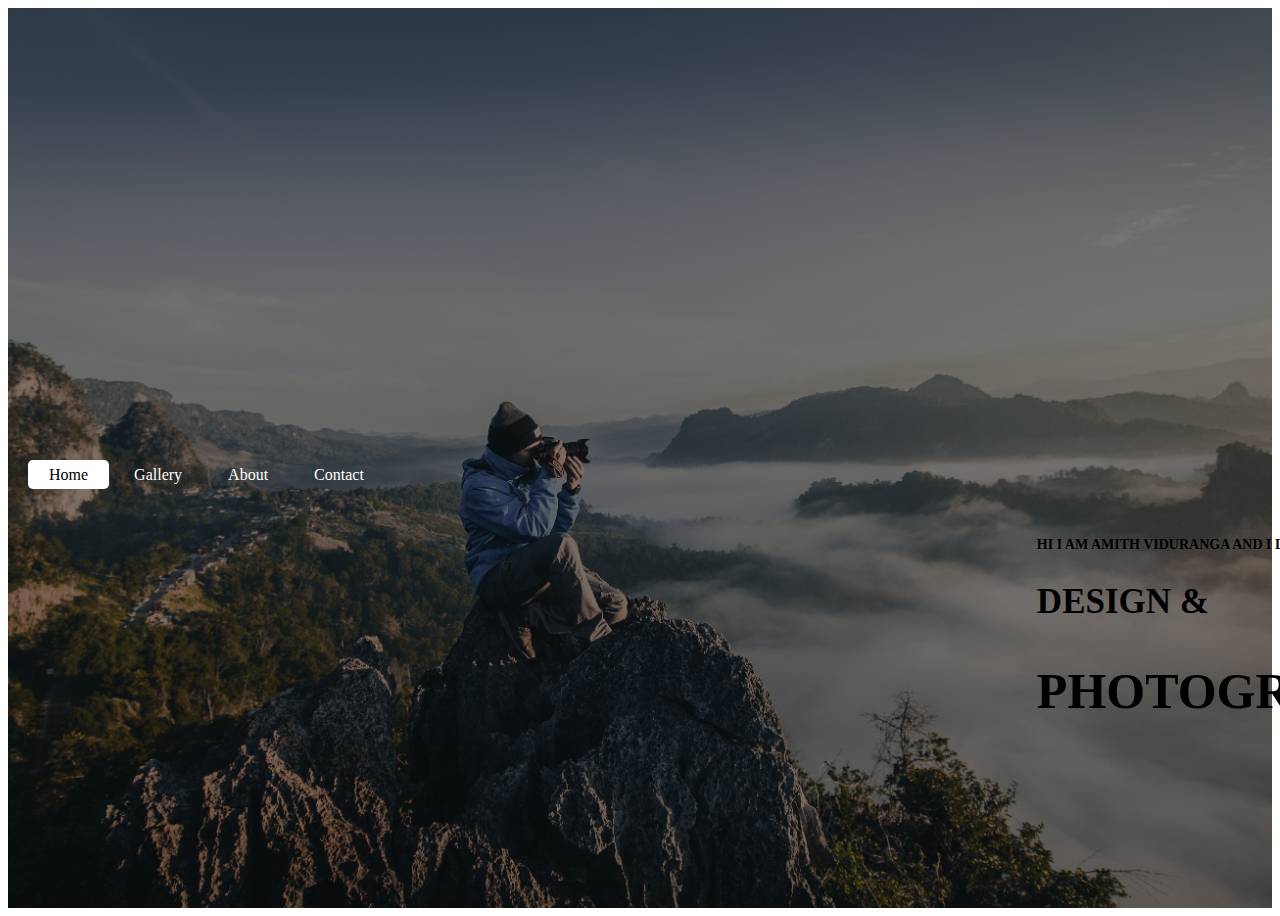
==== index.html @ bf2baa14 "initial commit" ====
<!DOCTYPE html>
<html lang="en">
<head>
    <meta charset="UTF-8">
    <meta name="viewport" content="width=device-width, initial-scale=1.0">
    <meta http-equiv="X-UA-Compatible" content="ie=edge">
    <title>AVtech-photography</title>
    <link  rel="stylesheet" type="text/css" href="css/style.css ">
</head>
<body>
    <header>
        <div class="main">
            <ul>
                <li class="active"><a href="#">Home</a></li>
                <li><a href="#">Gallery</a></li>
                <li><a href="#">About</a></li>
                <li><a href="#">Contact</a></li>
            </ul>
        </div>
        <div class="title">
            <h3>HI I AM AMITH VIDURANGA AND I LOVE</h3>
            <H2>DESIGN &</H2>
            <H1>PHOTOGRAPHY</H1>

        </DIv>
        
    </header>
        
     </body>
</html>
---- css/style.css ----
header{
  
   background-image:linear-gradient(rgba(0,0,0,0.5),rgba(0,0,0,0.5)),url(../4.jpg) ;
   height: 100vh;
   background-size: cover;
   background-position: center;
   display: flex;
   align-items: center;
   
} 
ul{
    position: relative;
    float: right;
    list-style-type: none;
    margin-top: 50px;
    padding: 20px;

}
ul li{
    display: inline-block;
   } 
ul li a{

   text-decoration: none;
   color:white;
   padding: 5px 20px;
   border: 1px solid transparent;
   border-radius: 5px;
   transition: 0.6s ease; 
  }     
ul li a:hover{
   background-color: rgba(0,0,0,0.6);
   color: #ffffff;
   border-radius: 5px;
   }
 

ul li.active a{
   background-color: #ffffff;
   color: black;

}
.title{
      position: relative;
      top:20%;
      left: 50%;

}
.title h3{
  
      font-size: 14px;

}
.title h2{

      font-size: 35px;
}
.title h1{
      margin-top:40px ;
      font-size: 50px;
}
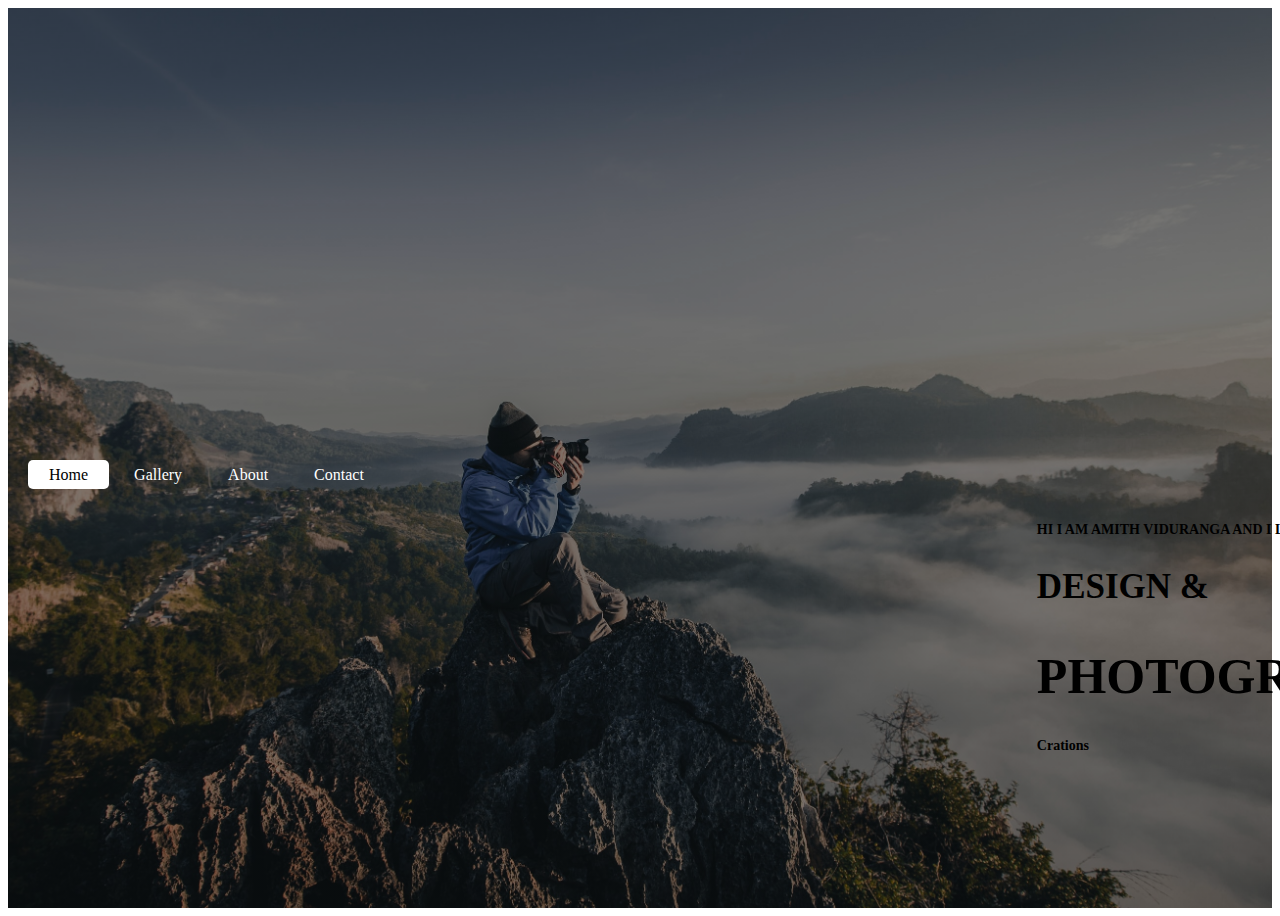
==== commit 1110af19: "added new headings" ====
--- a/index.html
+++ b/index.html
@@ -21,10 +21,11 @@
             <h3>HI I AM AMITH VIDURANGA AND I LOVE</h3>
             <H2>DESIGN &</H2>
             <H1>PHOTOGRAPHY</H1>
+            <H3>Crations</H3>
 
         </DIv>
         
     </header>
         
      </body>
-</html>+</html>
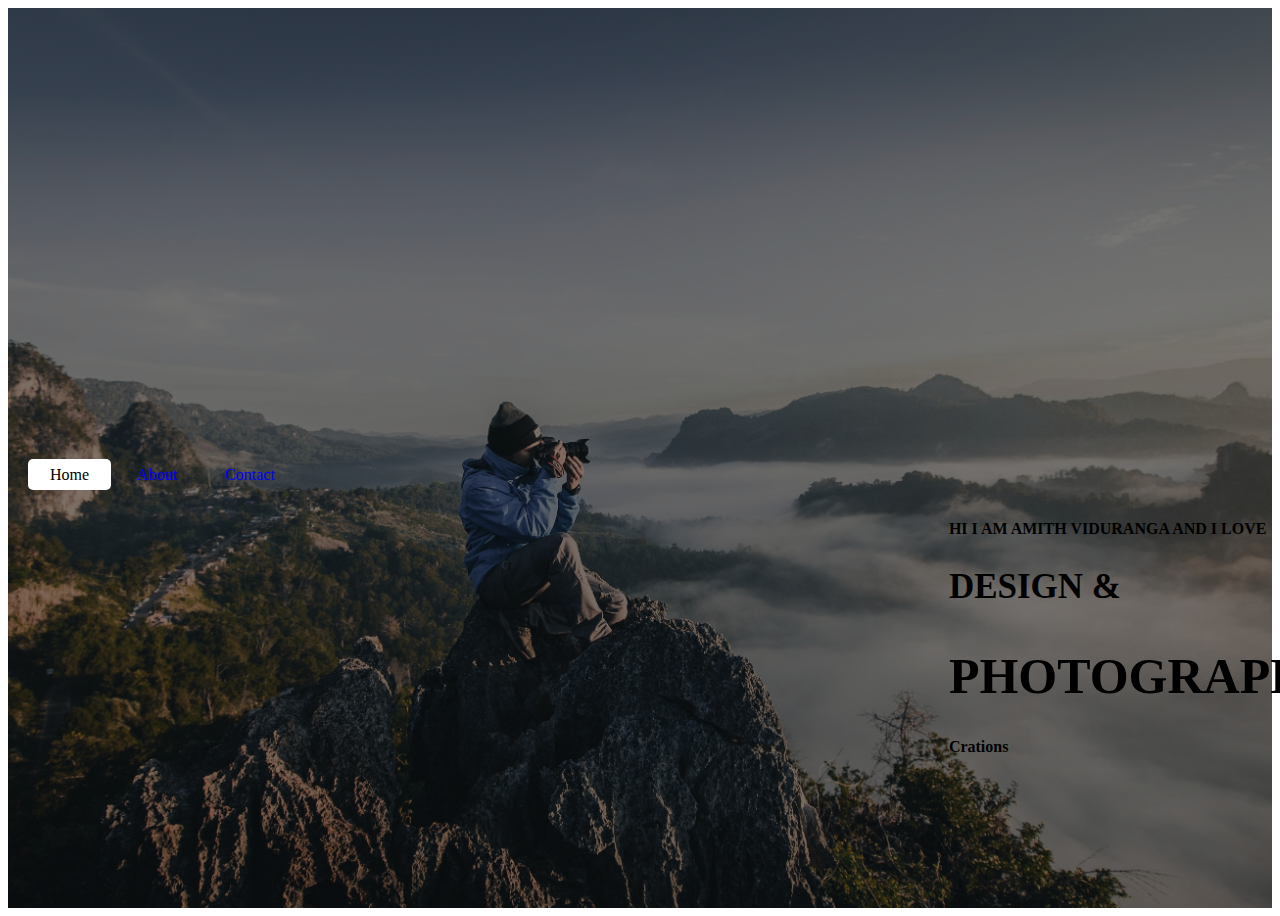
==== commit f889f947: "removed gallery link" ====
--- a/index.html
+++ b/index.html
@@ -12,7 +12,6 @@
         <div class="main">
             <ul>
                 <li class="active"><a href="#">Home</a></li>
-                <li><a href="#">Gallery</a></li>
                 <li><a href="#">About</a></li>
                 <li><a href="#">Contact</a></li>
             </ul>
--- a/css/style.css
+++ b/css/style.css
@@ -23,9 +23,9 @@
 ul li a{
 
    text-decoration: none;
-   color:white;
+   color:blue;
    padding: 5px 20px;
-   border: 1px solid transparent;
+   border: 2px solid transparent;
    border-radius: 5px;
    transition: 0.6s ease; 
   }     
@@ -49,7 +49,7 @@
 }
 .title h3{
   
-      font-size: 14px;
+      font-size: 16px;
 
 }
 .title h2{
